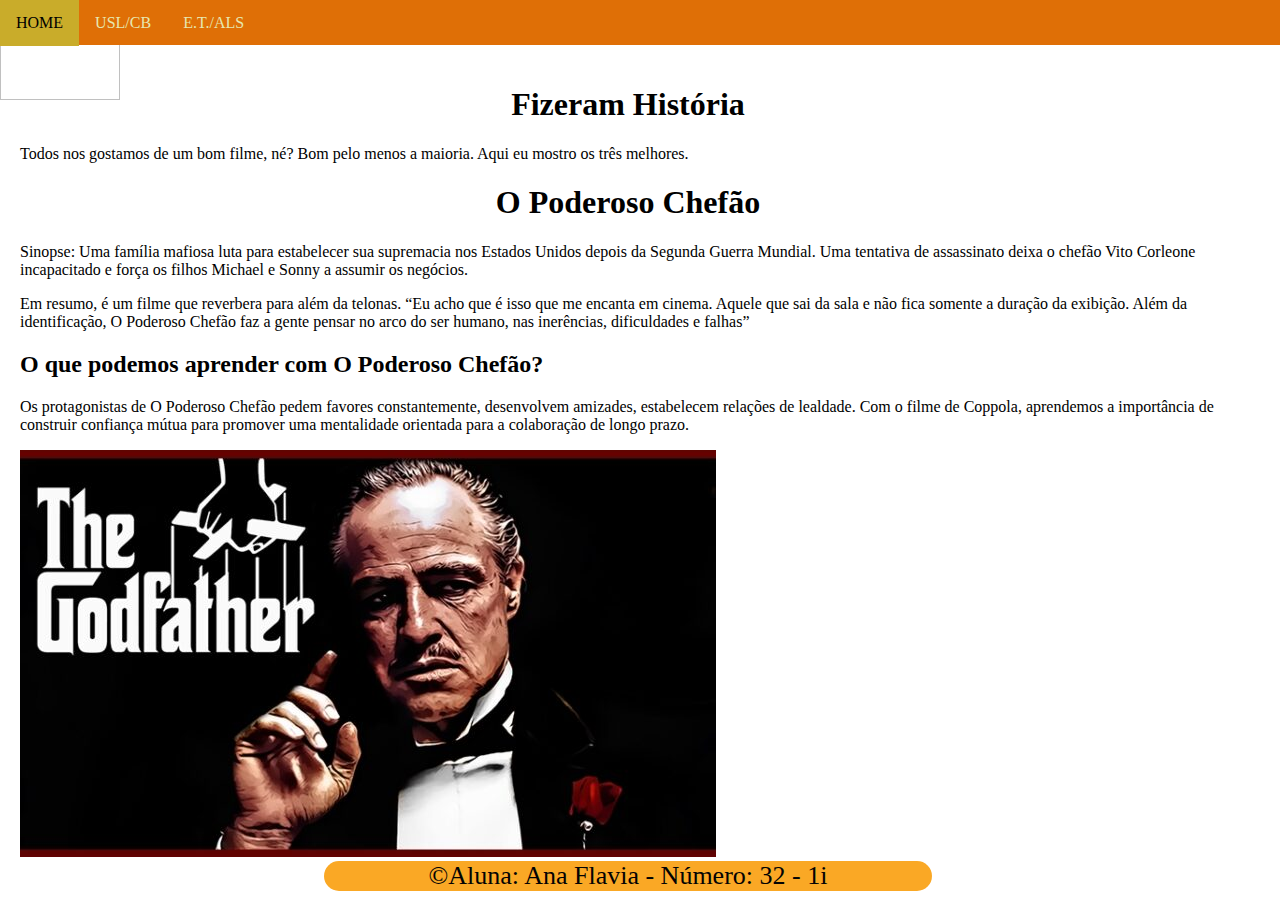
==== index.html @ 53e82e1f "Recuperação" ====
<!DOCTYPE html>
<html lang="pt-br" dir="ltr">
   <head>
    <meta charset="utf-8">
    <title>Aluna: Ana Flavia</title>
    <link rel="stylesheet" href="estilo.css">
  </head>
  <body>
    <div class="logoGastao">
      <img height="100px" width="120px" src="aguia.gif" alt="">
    </div>
    <div class="menuPrincipal">
      <nav>
        <ul>
          <li><a href="index.html">Home</a></li>
          <li><a href="pagina01.html">USL/CB</a></li>
          <li><a href="pagina02.html">E.T./ALS</a></li>
        </ul>
      </nav>
    </div>
 
<div class="conteudo">
 <h1>Fizeram História</h1>
<p>
  Todos nos gostamos de um bom filme, né? Bom pelo menos a maioria. Aqui eu mostro os três melhores.
</p>
<h1>O Poderoso Chefão</h1>



<p>Sinopse: Uma família mafiosa luta para estabelecer sua supremacia nos Estados Unidos depois da Segunda Guerra Mundial. 
  Uma tentativa de assassinato deixa o chefão Vito Corleone incapacitado e força os filhos Michael e Sonny a assumir os negócios.</p>
<p>Em resumo, é um filme que reverbera para além da telonas. “Eu acho que é isso que me encanta em cinema. Aquele que sai da sala e não fica somente a duração da exibição.
   Além da identificação, O Poderoso Chefão faz a gente pensar no arco do ser humano, nas inerências, dificuldades e falhas”</p>
 <p><h2>O que podemos aprender com O Poderoso Chefão?</h2></p>

<p>Os protagonistas de O Poderoso Chefão pedem favores constantemente, desenvolvem amizades, estabelecem relações de lealdade. Com o filme de Coppola,
   aprendemos a importância de construir confiança mútua para promover uma mentalidade orientada para a colaboração de longo prazo.
</p>
<div class="opoderosochefão.png">
  <img id="opoderosochefão" src="opoderosochefão.png" alt="">
 </div>
 <div class="capaRodape">
  <div id="rodape">
    &copy;Aluna: Ana Flavia - Número: 32 - 1i
  </div>
 </div>

</div>




  </body>
</html>
---- estilo.css ----
body {
  margin: 0;
  padding: 0;
}
h1 {
  text-align: center;
}
.CB
.als{
   position: relative;
   background: rgb(161, 230, 218);
   width: 50px;
   height: 50px;
   color: #FFFFFF;
   left: 50%;
}
.menuPrincipal {
  position: fixed;
  background: #df6f06;
  width: 100%;
  height: 45px;
  top: 0pt;
  left: 0;
  z-index: 900;
}
nav ul {  
  list-style-type: none;
  margin: 0;
  padding: 0;
  overflow: 0;
}
li {
  float: left;
}
li a {
  display: block;
  color:rgb(231, 231, 176);
  text-align: center;
  padding: 14px 16px;
  text-decoration: none;
  font-family: 'Times New Roman', Times, serif;
  text-transform: uppercase;
}
li a:hover{
  background:#c9ac2a;
  color: black;
} 
.et{
    position: absolute;
    width: 90%;
    height: 120px;
    background: #ade0e2;
    top: 45px;
    left: 0;
    margin: 20px;
    border-color: rgb(235, 240, 235);
    border-width: 20px;
    border-style: solid;
    padding: 20px;
    display: flex;
    justify-content: center;
}
#aguia {
   width: 20%;
}
#rodape {
   position: relative;
   bottom: 0;
   border-radius: 25px;
   width: 50%;
   height: 30px;
   background: #FAA825;
   color:#030303;
   display: flex;
   justify-content: center;
   font-size: 26px;
   font-family: 'Times New Roman', Times, serif;
}
.capaRodape {
  position: relative;
  width: 100%;
  display: flex;
   justify-content: center;
}
.conteudo {
  position: absolute;
  top: 45px;
  width: 95%;
  padding: 20px;
}

.conteudoAnual{
   width: 100%;
}
.um {
  position: absolute;
    width: 200%;
    height: 1750px;
    background: #ade0e2;
    top: 120px;
    left: 0;
    margin: 20px;
    border-color: rgb(235, 240, 235);
    border-width: 35px;
    border-style: solid;
    padding: 35px;
    display: flex;
    justify-content: center;
   
}

.video {
  position: relative;
  display: flex;
  justify-content: center;
}
.CB {
position: relative;
   width: 300%;
   height: 100px;
   display: flex;
   justify-content: center;
}
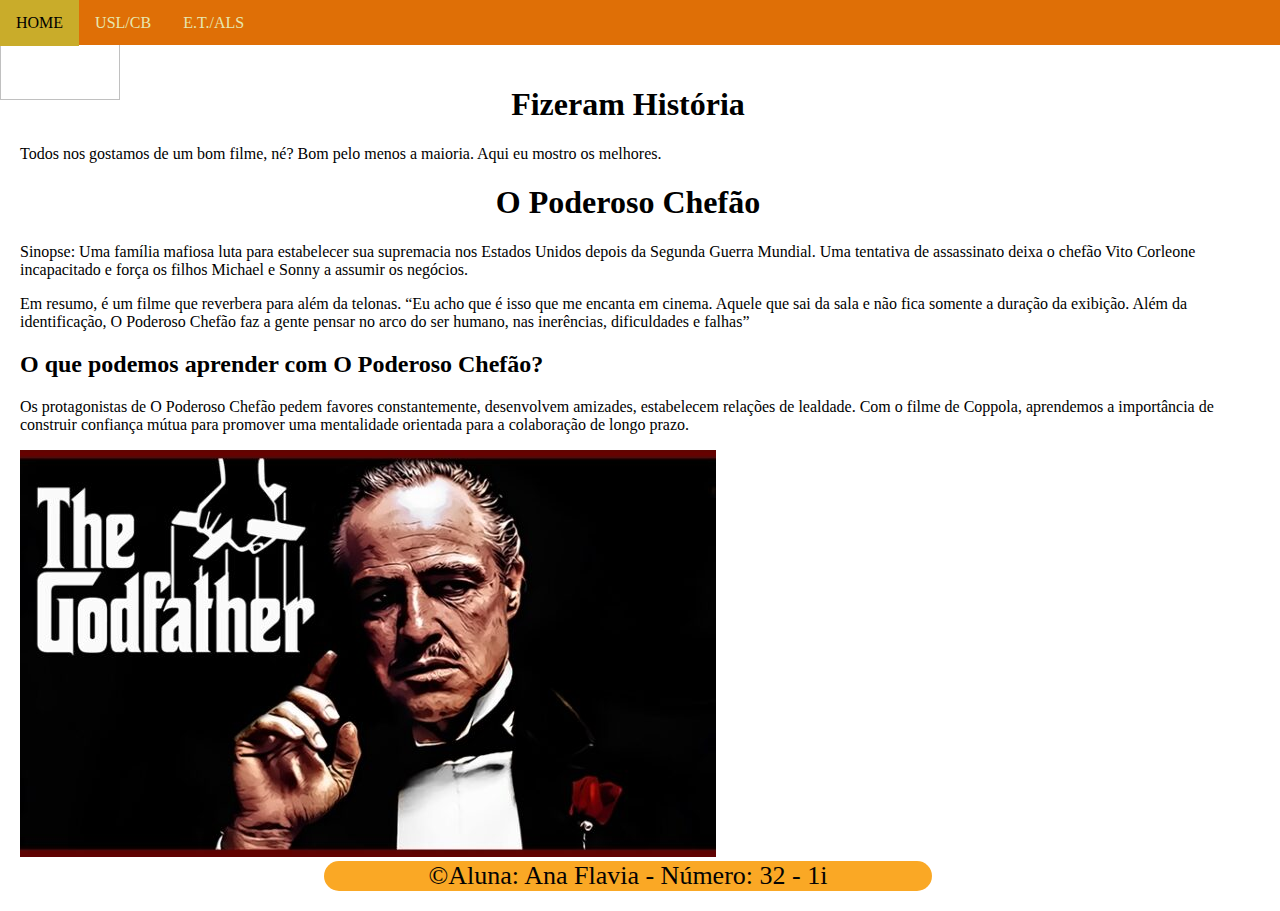
==== commit 6f8b2bcf: "Recuperação 21-09" ====
--- a/index.html
+++ b/index.html
@@ -22,7 +22,7 @@
 <div class="conteudo">
  <h1>Fizeram História</h1>
 <p>
-  Todos nos gostamos de um bom filme, né? Bom pelo menos a maioria. Aqui eu mostro os três melhores.
+  Todos nos gostamos de um bom filme, né? Bom pelo menos a maioria. Aqui eu mostro os melhores.
 </p>
 <h1>O Poderoso Chefão</h1>
 
--- a/estilo.css
+++ b/estilo.css
@@ -5,7 +5,6 @@
 h1 {
   text-align: center;
 }
-.CB
 .als{
    position: relative;
    background: rgb(161, 230, 218);
@@ -114,7 +113,7 @@
   display: flex;
   justify-content: center;
 }
-.CB {
+.images {
 position: relative;
    width: 300%;
    height: 100px;
